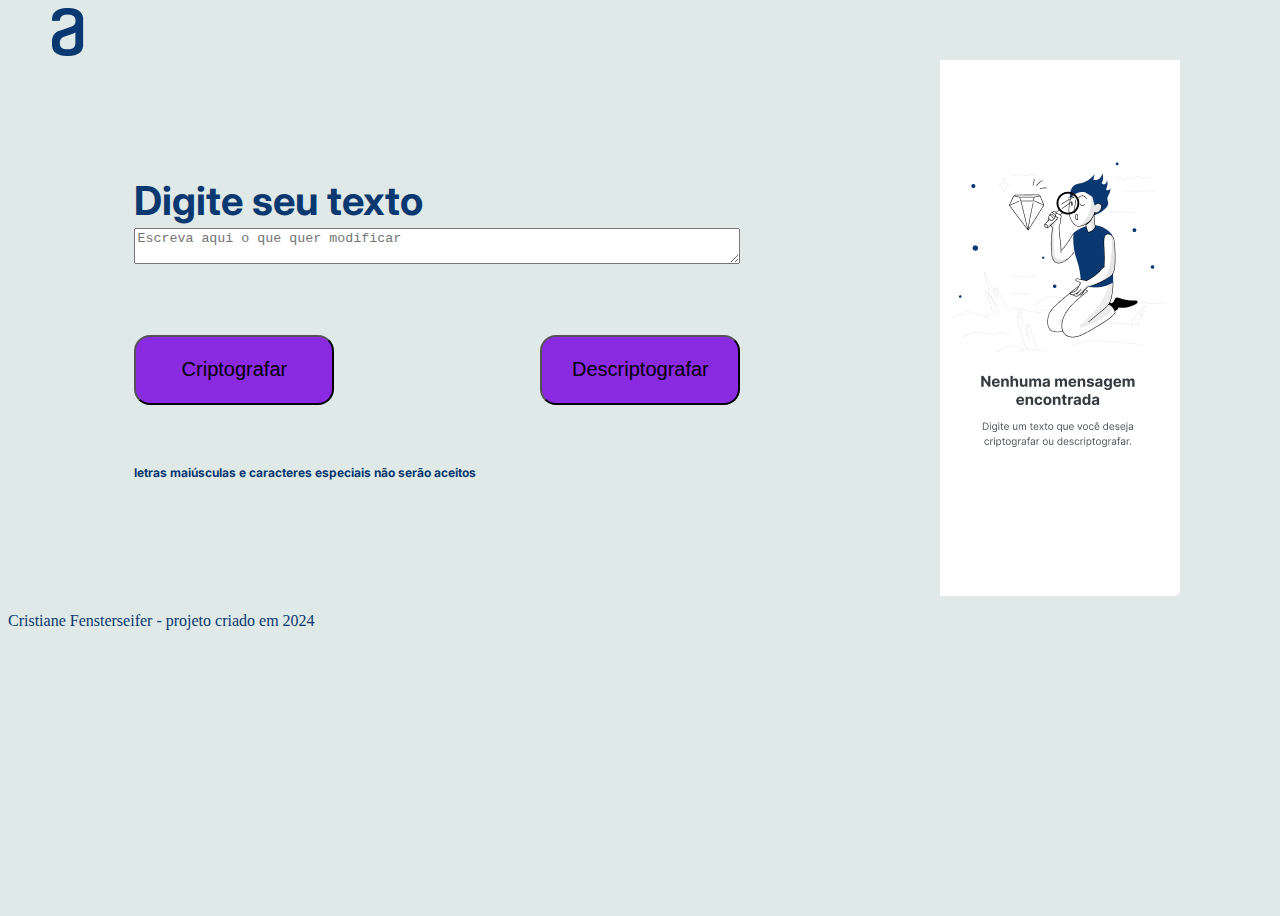
==== index.html @ 3109ff6c "criptografo first version" ====
<!DOCTYPE html>
<html lang="pt-br">
<head>
    <meta charset="UTF-8">
    <meta http-equiv="X-UA-Compatible" content="IE=edge">
    <meta name="viewport" content="width=device-width, initial-scale=1.0">
    <title>Decodificador de texto</title>
    <link rel="stylesheet" href="style.css"> 
</head>
<body>
    <header> <img src="fotocabecalho.png" alt="logo alura no cabecalho"> </header>
    <main class="apresentacao"> 
        <section class="apresentacao_conteudo_esquerda">
                 <h1 class="apresentacao_conteudo_titulo_esquerda"> Digite seu texto </h>
                <textarea class="apresentacao_quadro_input" placeholder="Escreva aqui o que quer modificar"></textarea>
                    <div class="apresentacao_botoes">
                    <button onclick="criptoGrafar()" class="botoes">Criptografar</button>
                    <button onclick="descriptoGrafar()" class="botoes">Descriptografar</button>   
                    </div>
                <p class="apresentacao_conteudo_texto_esquerda"> letras maiúsculas e caracteres especiais não serão aceitos</p>                      
        </section>
        <img src="1.PNG.png" alt="foto do decodificador">       
    

    </main>
    
    <script src="criptografia.js" defer></script>   
    
    <footer>
        <p>Cristiane Fensterseifer - projeto criado em 2024</p>
    </footer>


</body>
 </html>
---- style.css ----
@import url('https://fonts.googleapis.com/css2?family=Inter:ital,opsz,wght@0,14..32,100..900;1,14..32,100..900&display=swap');


*{
    margin: 5;
    padding: 5;
    }

    body{
    height: 100vh;
    box-sizing: border-box;
    background-color:rgb(223, 233, 231);
    color:#0A3871;
}

.titulo-destaque { 
    color: #0A3871;
}

.apresentacao{ 
    margin: 0% 10%;
    display:flex;
    align-items: center;
    justify-content: space-between;
    gap:200px
}

.apresentacao_conteudo_titulo_esquerda {
    font-size: 40px;
    font-family: "Inter", sans-serif;
   }

.apresentacao_conteudo_texto_esquerda {
    font-size: 12px
}

.apresentacao_quadro_input{
    width: 600px
}

.apresentacao_botoes{
    margin: 10% 0%;
    display:flex;
    align-items: center;
    justify-content: space-between;
    
}

.botoes{ 
    background-color:blueviolet;
    width: 200px;
    text-align: center;
    border-radius: 16px;
    font-size: 20px;
    font-weight: 200;
    padding: 21.5px 0;
    text-decoration: none;
    color:black
}
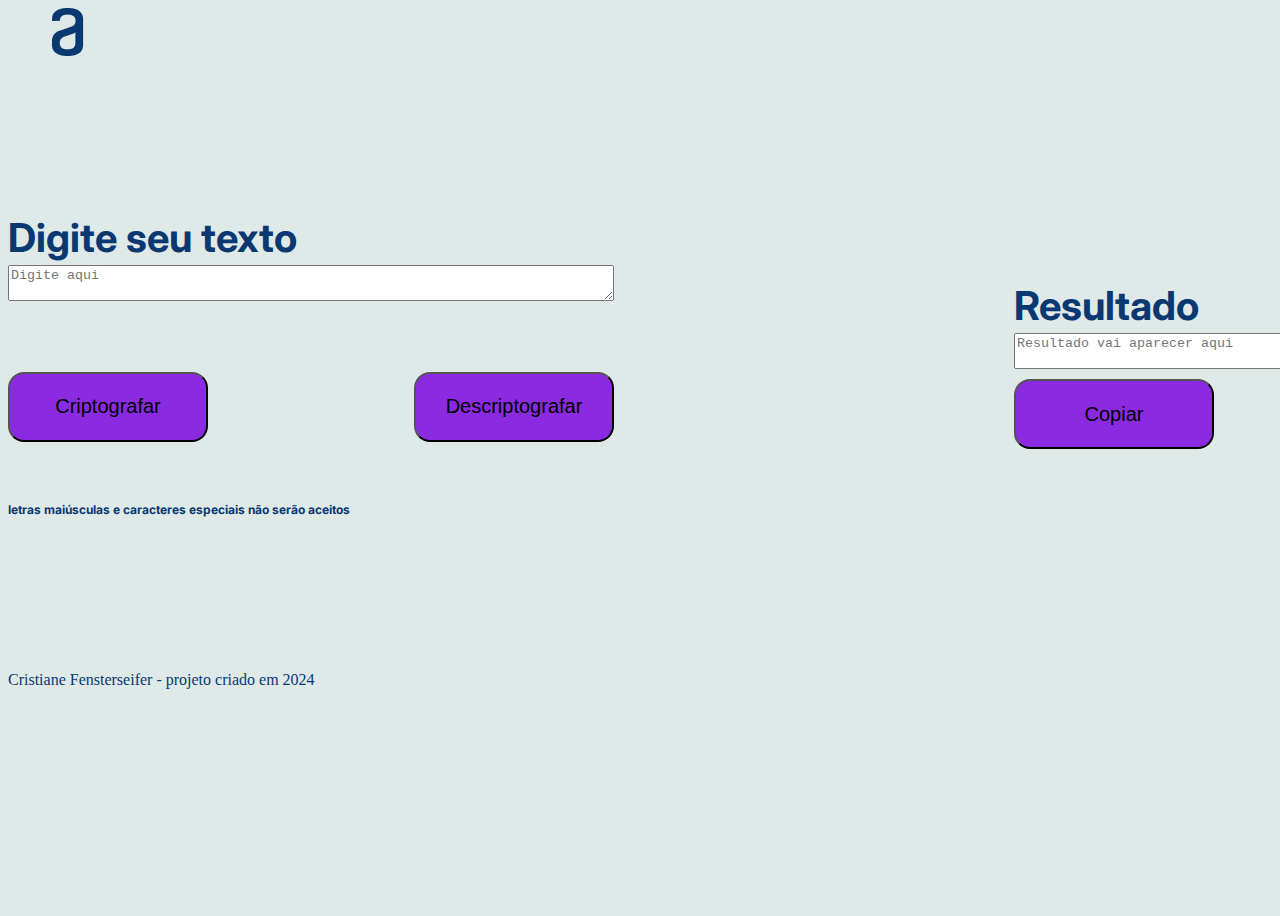
==== commit ffaf7243: "feat: add function to decypher" ====
--- a/index.html
+++ b/index.html
@@ -10,17 +10,21 @@
 <body>
     <header> <img src="fotocabecalho.png" alt="logo alura no cabecalho"> </header>
     <main class="apresentacao"> 
-        <section class="apresentacao_conteudo_esquerda">
-                 <h1 class="apresentacao_conteudo_titulo_esquerda"> Digite seu texto </h>
-                <textarea class="apresentacao_quadro_input" placeholder="Escreva aqui o que quer modificar"></textarea>
+        <section class="apresentacao_conteudo">
+                 <h1 class="apresentacao_conteudo_titulo"> Digite seu texto </h>
+                    <textarea class="text-area" placeholder="Digite aqui"></textarea>
                     <div class="apresentacao_botoes">
-                    <button onclick="criptoGrafar()" class="botoes">Criptografar</button>
-                    <button onclick="descriptoGrafar()" class="botoes">Descriptografar</button>   
+                    <button class="botoes" onclick="btneEncriptar()">Criptografar</button>
+                    <button class="botoes" onclick="btneDesencriptar()" >Descriptografar</button>   
                     </div>
-                <p class="apresentacao_conteudo_texto_esquerda"> letras maiúsculas e caracteres especiais não serão aceitos</p>                      
+                <p class="apresentacao_conteudo_texto"> letras maiúsculas e caracteres especiais não serão aceitos</p>                      
         </section>
-        <img src="1.PNG.png" alt="foto do decodificador">       
-    
+
+        <section class="apresentacao_conteudo"></section>
+            <h1 class="apresentacao_conteudo_titulo"> Resultado </h>
+                <textarea class="mensagem" placeholder="Resultado vai aparecer aqui"></textarea>
+                <button onclick="copiarresultado()" class="botoes">Copiar</button>   
+            </section>  
 
     </main>
     
--- a/style.css
+++ b/style.css
@@ -2,8 +2,8 @@
 
 
 *{
-    margin: 5;
-    padding: 5;
+    margin: 15;
+    padding: 15;
     }
 
     body{
@@ -18,26 +18,29 @@
 }
 
 .apresentacao{ 
-    margin: 0% 10%;
+    margin: 10% 0%;
     display:flex;
     align-items: center;
     justify-content: space-between;
     gap:200px
 }
 
-.apresentacao_conteudo_titulo_esquerda {
+.apresentacao_conteudo_titulo {
     font-size: 40px;
     font-family: "Inter", sans-serif;
    }
 
-.apresentacao_conteudo_texto_esquerda {
+.apresentacao_conteudo_texto {
     font-size: 12px
 }
 
-.apresentacao_quadro_input{
+.text-area {
     width: 600px
 }
 
+.mensagem{
+    width: 600px
+}
 .apresentacao_botoes{
     margin: 10% 0%;
     display:flex;
